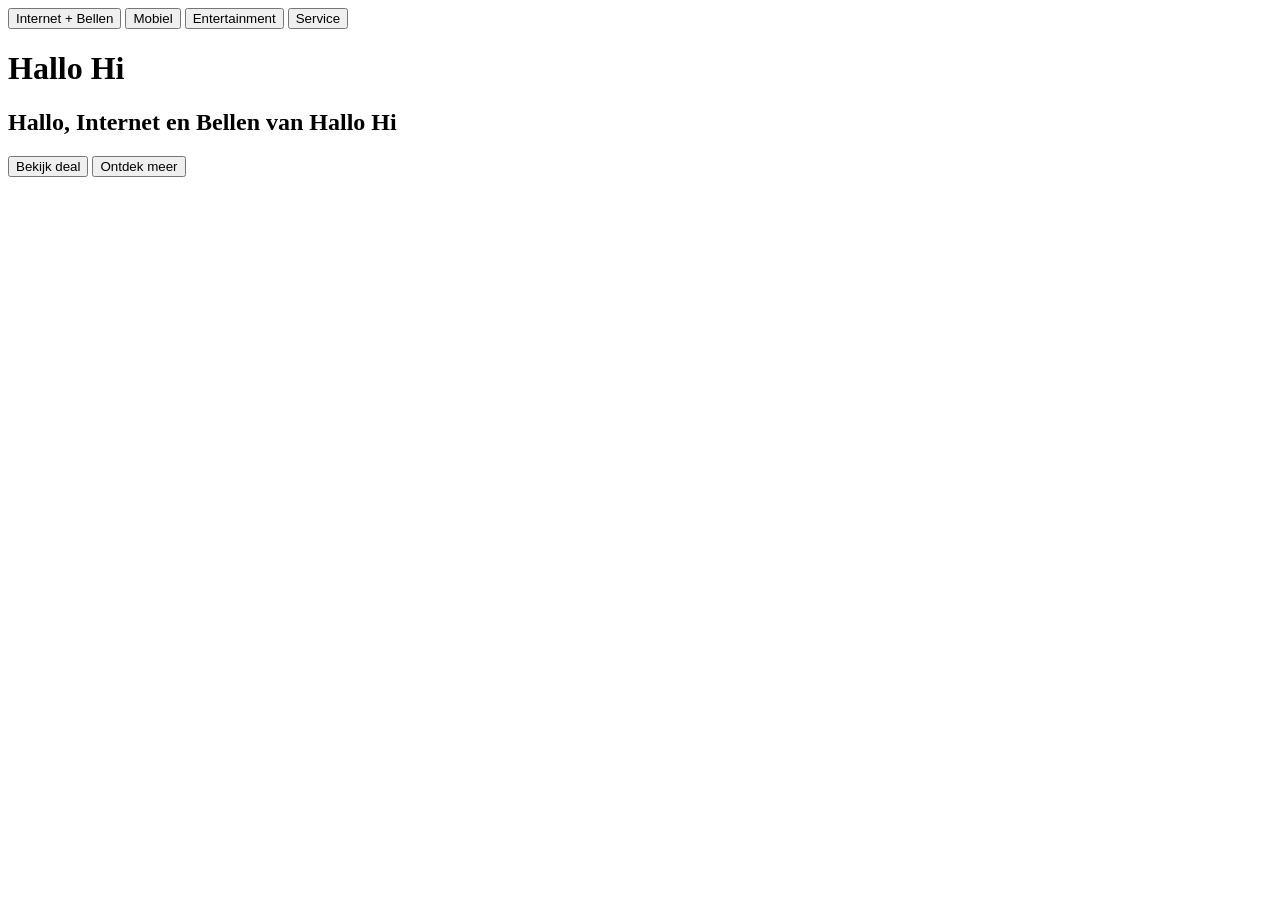
==== w3_1-hallohi-lander/index.html @ eef833c6 "file structure" ====
<!DOCTYPE html>
<html lang="en">
<head>
    <meta charset="UTF-8">
    <meta name="viewport" content="width=device-width, initial-scale=1.0">
    <title>Document</title>
<nav>
    <button>Internet + Bellen</button>
    <button>Mobiel</button>
    <button>Entertainment</button>
    <button>Service</button>
</nav> 
</head>
<body>
    <header>
        <h1>Hallo Hi</h1>
    </header>
    <section>
    <h2>Hallo, Internet en Bellen van Hallo Hi</h2>
    
    <button>Bekijk deal</button>
    <button>Ontdek meer</button>
</section>
</body>
</html>
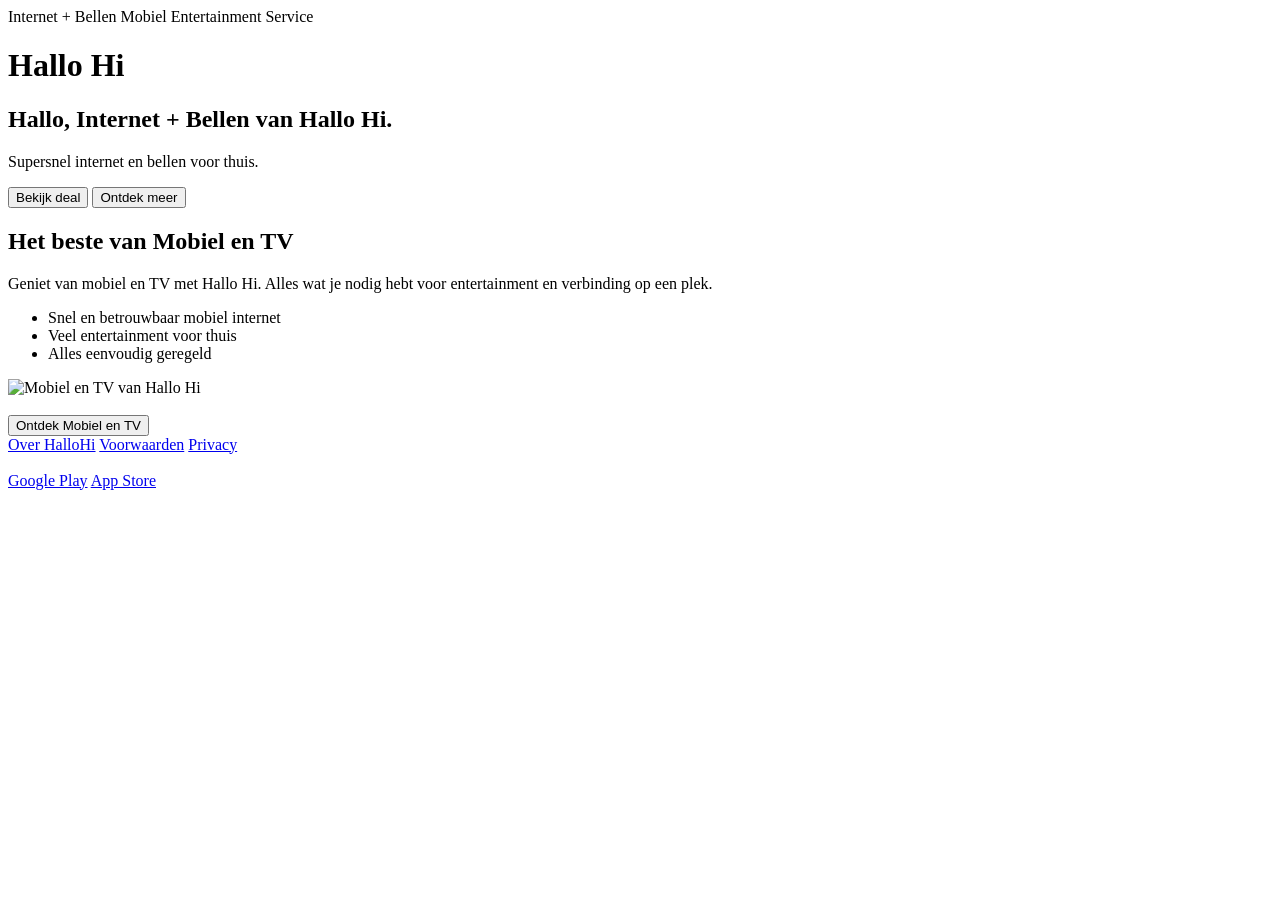
==== commit 47af94ec: "file updated" ====
--- a/w3_1-hallohi-lander/index.html
+++ b/w3_1-hallohi-lander/index.html
@@ -1,25 +1,46 @@
-<!DOCTYPE html>
-<html lang="en">
-<head>
-    <meta charset="UTF-8">
-    <meta name="viewport" content="width=device-width, initial-scale=1.0">
-    <title>Document</title>
-<nav>
-    <button>Internet + Bellen</button>
-    <button>Mobiel</button>
-    <button>Entertainment</button>
-    <button>Service</button>
-</nav> 
-</head>
-<body>
-    <header>
-        <h1>Hallo Hi</h1>
-    </header>
-    <section>
-    <h2>Hallo, Internet en Bellen van Hallo Hi</h2>
-    
-    <button>Bekijk deal</button>
-    <button>Ontdek meer</button>
-</section>
-</body>
-</html>+<!doctype html>
+<html lang="nl">
+  <head>
+    <meta charset="UTF-8" />
+    <meta name="viewport" content="width=device-width, initial-scale=1.0" />
+    <title>Hallo Hi</title>
+  </head>
+  <body>
+    <!-- 1. Nav -->
+    <nav>
+      <span>Internet + Bellen</span> <span>Mobiel</span>
+      <span>Entertainment</span> <span>Service</span>
+    </nav>
+    <!-- 2. Header -->
+    <header><h1>Hallo Hi</h1></header>
+    <main>
+      <!-- 3. Hero section -->
+      <section>
+        <h2>Hallo, Internet + Bellen van Hallo Hi.</h2>
+        <p>Supersnel internet en bellen voor thuis.</p>
+        <button>Bekijk deal</button> <button>Ontdek meer</button>
+      </section>
+      <!-- 4. Tweede sectie -->
+      <section>
+        <h2>Het beste van Mobiel en TV</h2>
+        <p>
+          Geniet van mobiel en TV met Hallo Hi. Alles wat je nodig hebt voor
+          entertainment en verbinding op een plek.
+        </p>
+        <ul>
+          <li>Snel en betrouwbaar mobiel internet</li>
+          <li>Veel entertainment voor thuis</li>
+          <li>Alles eenvoudig geregeld</li>
+        </ul>
+        <img src="" alt="Mobiel en TV van Hallo Hi" /> <br /><br />
+        <button>Ontdek Mobiel en TV</button>
+      </section>
+    </main>
+    <!-- 5. Footer -->
+    <footer>
+      <a href="#">Over HalloHi</a> <a href="#">Voorwaarden</a>
+      <a href="#">Privacy</a> <br /><br />
+      <a href="#">Google Play</a> <a href="#">App Store</a>
+    </footer>
+  </body>
+</html>
